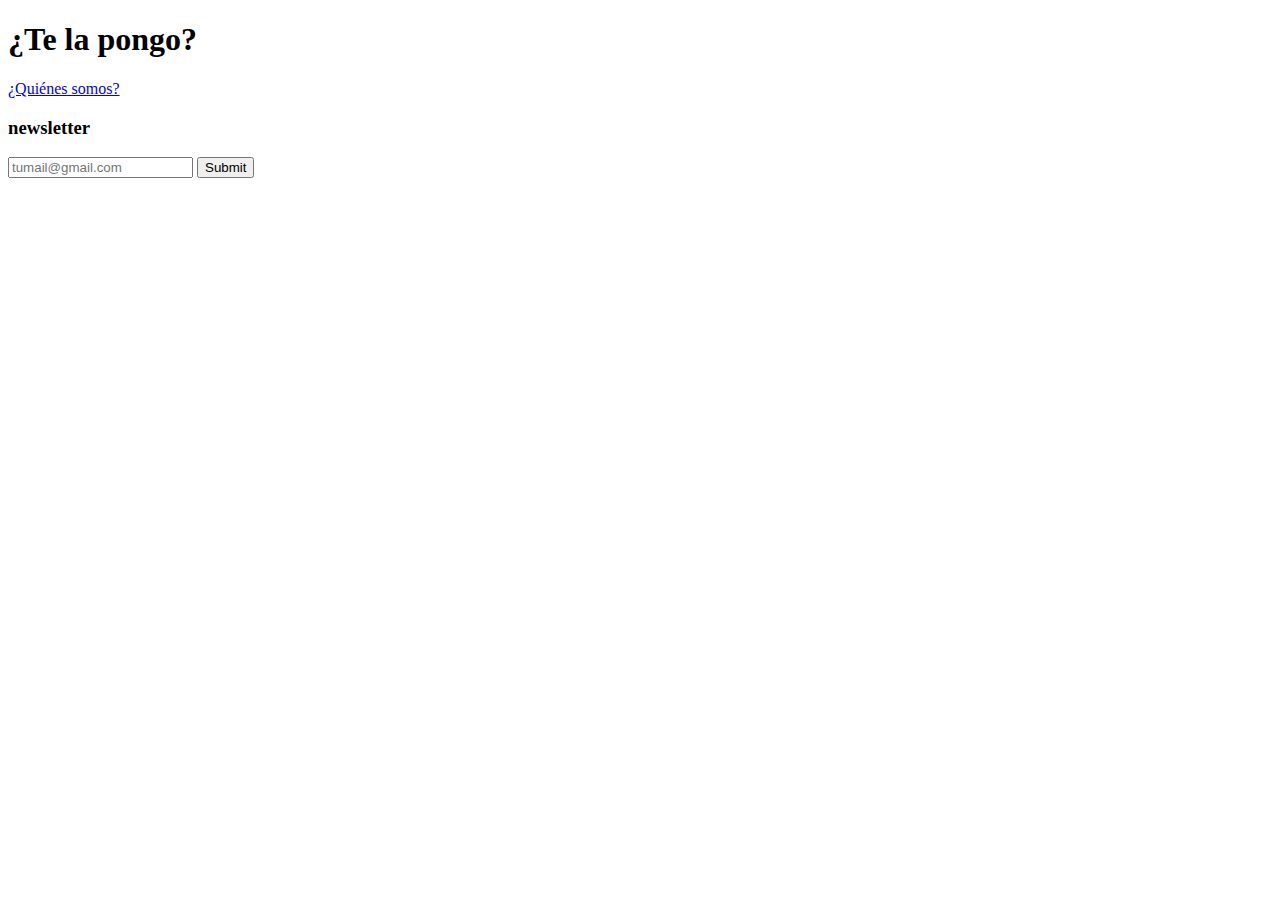
==== HTML/index.html @ d5862531 "a" ====
<!DOCTYPE html>
<html>
    <head>
        <title>EDEME SRL</title>
    </head>
<body>
    <h1>¿Te la pongo?</h1>
    <a href="quienesomos.html">¿Quiénes somos?</a>
    <h3>newsletter</h3>
    <form>
        <input type="email" name="newsletter" placeholder="tumail@gmail.com" required>
        <input type="submit">
    </form>
</body>
</html
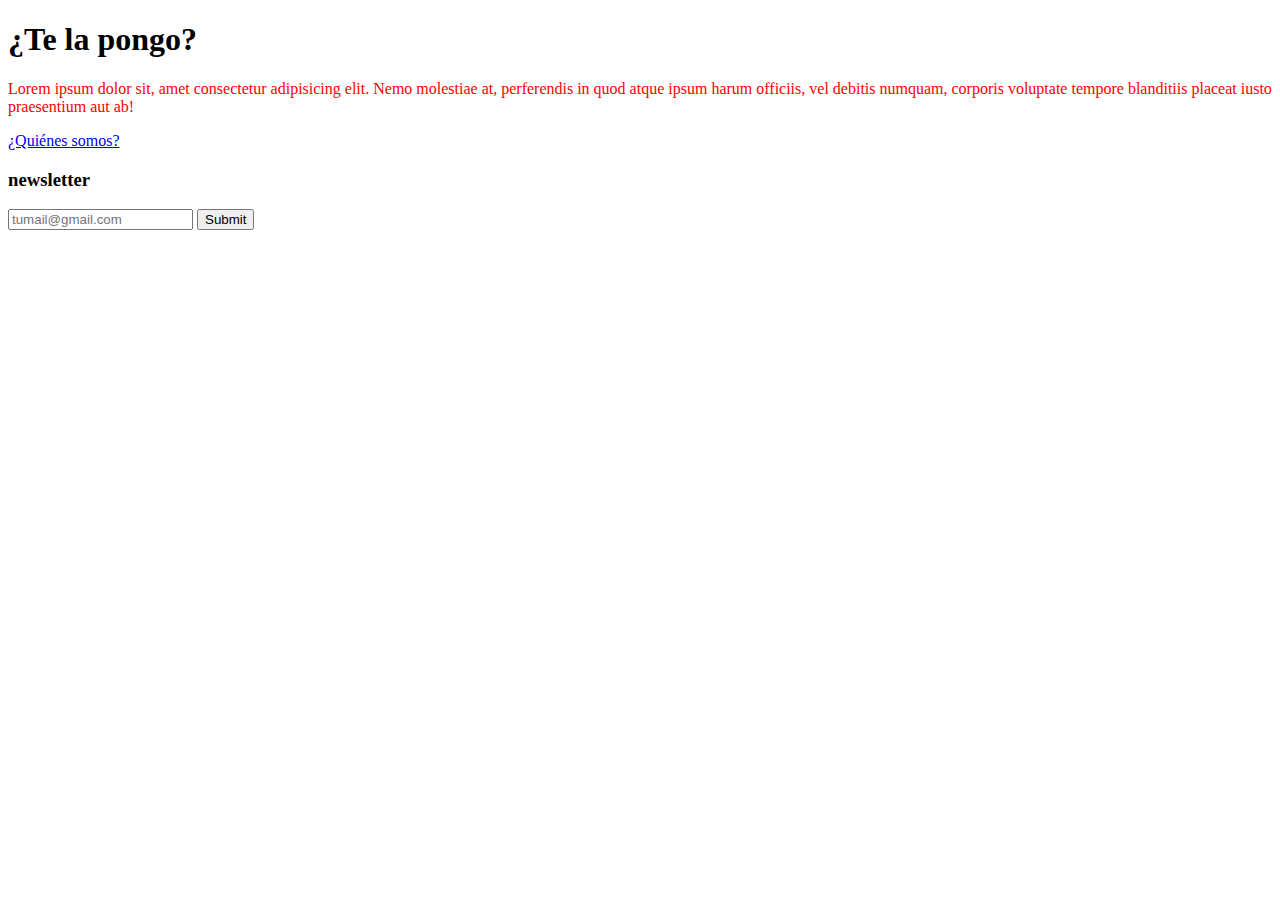
==== commit 61f5b9e4: "a" ====
--- a/HTML/index.html
+++ b/HTML/index.html
@@ -1,15 +1,21 @@
 <!DOCTYPE html>
 <html>
     <head>
+        <meta charset="UTF-8">
+        <meta name="viewport" content="width=device-width, initial-scale=1.0">
         <title>EDEME SRL</title>
     </head>
 <body>
     <h1>¿Te la pongo?</h1>
+    <p>Lorem ipsum dolor sit, amet consectetur adipisicing elit. Nemo molestiae at, perferendis in quod atque ipsum harum officiis, vel debitis numquam, corporis voluptate tempore blanditiis placeat iusto praesentium aut ab!</p>
     <a href="quienesomos.html">¿Quiénes somos?</a>
     <h3>newsletter</h3>
     <form>
         <input type="email" name="newsletter" placeholder="tumail@gmail.com" required>
         <input type="submit">
     </form>
+    <style>
+        p {color:red}
+    </style>
 </body>
 </html